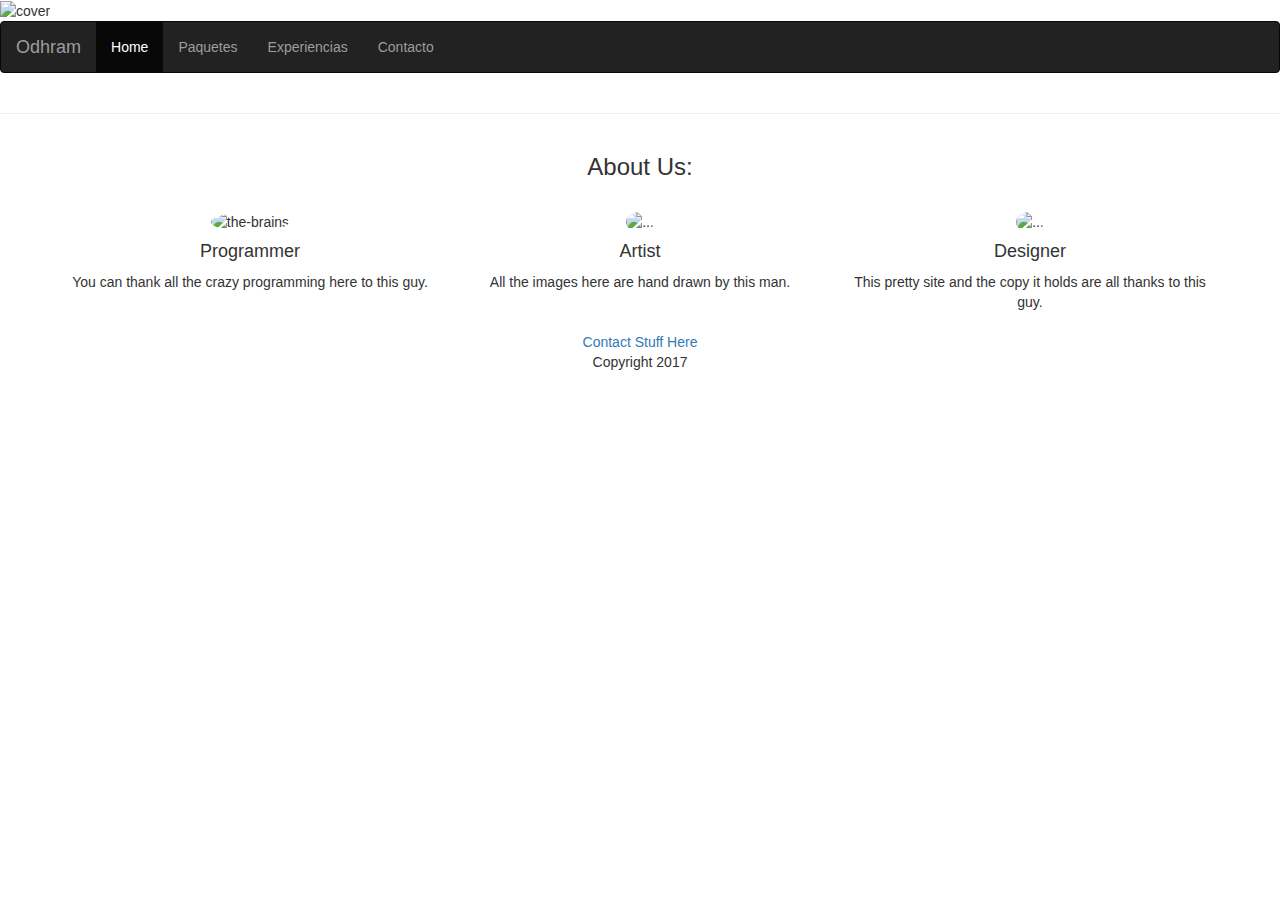
==== index.html @ 7a9a39ed "Cargado de paginas x ajax" ====
<!DOCTYPE html>
<html lang="en">
  <head>
    <meta charset="utf-8">
    <title>Web1</title>
    <meta name="viewport" content="width=device-width, initial-scale=1">
    <link rel="stylesheet" href="https://maxcdn.bootstrapcdn.com/bootstrap/3.3.7/css/bootstrap.min.css" integrity="sha384-BVYiiSIFeK1dGmJRAkycuHAHRg32OmUcww7on3RYdg4Va+PmSTsz/K68vbdEjh4u" crossorigin="anonymous">
    <link rel="stylesheet" href="css/style.css">
    <script src="https://ajax.googleapis.com/ajax/libs/jquery/3.2.1/jquery.min.js"></script>
  </head>
  <body>

    <header class="container-fluid">
        <div class="row">
            <img class="cover" src="images/cover.jpg" alt="cover">
        </div>
    </header>


    <nav class="navbar navbar-inverse">
          <div class="container-fluid">
                <div class="navbar-header">
                    <button type="button" class="navbar-toggle" data-toggle="collapse" data-target="#myNavbar">
                      <span class="icon-bar"></span>
                      <span class="icon-bar"></span>
                      <span class="icon-bar"></span>
                    </button>
                    <a class="navbar-brand">Odhram</a>
                </div>
                <div class="collapse navbar-collapse" id="myNavbar">
                    <ul class="nav navbar-nav">
                      <li class="active" id="home"><a>Home</a></li>
                      <li id="paquetes"><a>Paquetes</a></li>
                      <li id="experiencias"><a>Experiencias</a></li>
                      <li id="contacto"><a>Contacto</a></li>
                    </ul>
                </div>
          </div>
    </nav>

  
    <div class="container-fluid text-center" id="main">

    </div>

    <hr>

    <footer class="container-fluid bg-3 text-center">
      <div id="footer">
  <div class="container">
      <div class="row">
          <h3 class="footertext">About Us:</h3>
          <br>
            <div class="col-md-4">
              <center>
                <img src="http://oi60.tinypic.com/w8lycl.jpg" class="img-circle" alt="the-brains">
                <br>
                <h4 class="footertext">Programmer</h4>
                <p class="footertext">You can thank all the crazy programming here to this guy.<br>
              </center>
            </div>
            <div class="col-md-4">
              <center>
                <img src="http://oi60.tinypic.com/2z7enpc.jpg" class="img-circle" alt="...">
                <br>
                <h4 class="footertext">Artist</h4>
                <p class="footertext">All the images here are hand drawn by this man.<br>
              </center>
            </div>
            <div class="col-md-4">
              <center>
                <img src="http://oi61.tinypic.com/307n6ux.jpg" class="img-circle" alt="...">
                <br>
                <h4 class="footertext">Designer</h4>
                <p class="footertext">This pretty site and the copy it holds are all thanks to this guy.<br>
              </center>
            </div>
          </div>
          <div class="row">
          <p><center><a href="#">Contact Stuff Here</a> <p class="footertext">Copyright 2017</p></center></p>
      </div>
  </div>
</div>

    </footer>

    <script src="https://ajax.googleapis.com/ajax/libs/jquery/1.12.4/jquery.min.js"></script>
    <script type="text/javascript" src="js/actions.js"></script>

  </body>
</html>
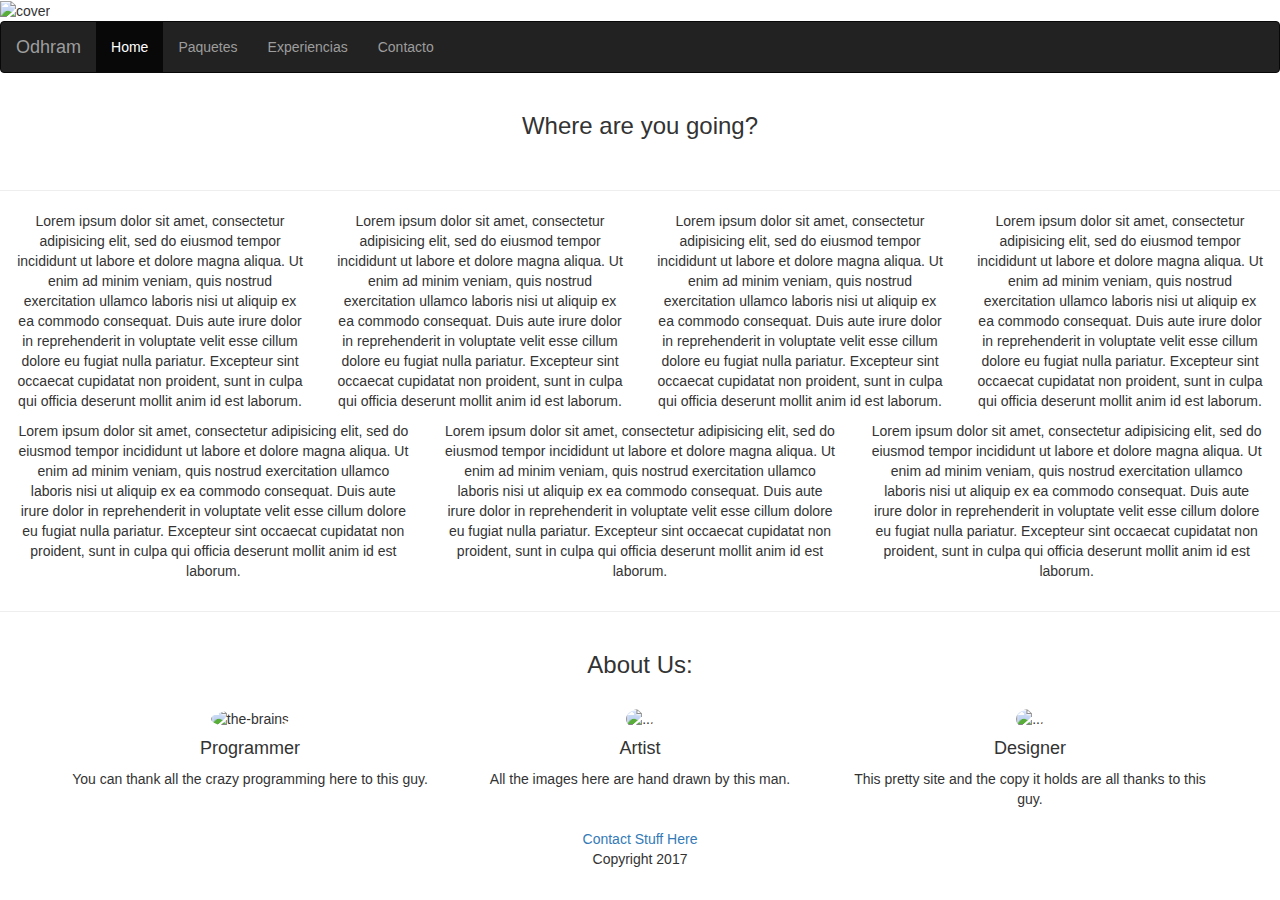
==== commit e13ce61e: "ajax fix" ====
--- a/index.html
+++ b/index.html
@@ -1,91 +1,98 @@
 <!DOCTYPE html>
 <html lang="en">
-  <head>
-    <meta charset="utf-8">
-    <title>Web1</title>
-    <meta name="viewport" content="width=device-width, initial-scale=1">
-    <link rel="stylesheet" href="https://maxcdn.bootstrapcdn.com/bootstrap/3.3.7/css/bootstrap.min.css" integrity="sha384-BVYiiSIFeK1dGmJRAkycuHAHRg32OmUcww7on3RYdg4Va+PmSTsz/K68vbdEjh4u" crossorigin="anonymous">
-    <link rel="stylesheet" href="css/style.css">
-    <script src="https://ajax.googleapis.com/ajax/libs/jquery/3.2.1/jquery.min.js"></script>
-  </head>
-  <body>
 
-    <header class="container-fluid">
-        <div class="row">
+   <head>
+      <meta charset="utf-8">
+      <title>Web1</title>
+      <meta name="viewport" content="width=device-width, initial-scale=1">
+      <link rel="stylesheet" href="https://maxcdn.bootstrapcdn.com/bootstrap/3.3.7/css/bootstrap.min.css" integrity="sha384-BVYiiSIFeK1dGmJRAkycuHAHRg32OmUcww7on3RYdg4Va+PmSTsz/K68vbdEjh4u" crossorigin="anonymous">
+      <link rel="stylesheet" href="css/style.css">
+      <script src="https://ajax.googleapis.com/ajax/libs/jquery/3.2.1/jquery.min.js"></script>
+   </head>
+
+   <body>
+
+      <header class="container-fluid">
+         <div class="row">
             <img class="cover" src="images/cover.jpg" alt="cover">
-        </div>
-    </header>
+         </div>
+      </header>
 
 
-    <nav class="navbar navbar-inverse">
-          <div class="container-fluid">
-                <div class="navbar-header">
-                    <button type="button" class="navbar-toggle" data-toggle="collapse" data-target="#myNavbar">
+      <nav class="navbar navbar-inverse">
+         <div class="container-fluid">
+            <div class="navbar-header">
+               <button type="button" class="navbar-toggle" data-toggle="collapse" data-target="#myNavbar">
                       <span class="icon-bar"></span>
                       <span class="icon-bar"></span>
                       <span class="icon-bar"></span>
                     </button>
-                    <a class="navbar-brand">Odhram</a>
-                </div>
-                <div class="collapse navbar-collapse" id="myNavbar">
-                    <ul class="nav navbar-nav">
-                      <li class="active" id="home"><a>Home</a></li>
-                      <li id="paquetes"><a>Paquetes</a></li>
-                      <li id="experiencias"><a>Experiencias</a></li>
-                      <li id="contacto"><a>Contacto</a></li>
-                    </ul>
-                </div>
-          </div>
-    </nav>
+               <a class="navbar-brand">Odhram</a>
+            </div>
+            <div class="collapse navbar-collapse" id="myNavbar">
+               <ul class="nav navbar-nav">
+                  <li class="active" id="home"><a>Home</a></li>
+                  <li id="paquetes"><a>Paquetes</a></li>
+                  <li id="experiencias"><a>Experiencias</a></li>
+                  <li id="contacto"><a>Contacto</a></li>
+               </ul>
+            </div>
+         </div>
+      </nav>
 
-  
-    <div class="container-fluid text-center" id="main">
 
-    </div>
+      <div class="container-fluid text-center" id="main">
 
-    <hr>
+      </div>
 
-    <footer class="container-fluid bg-3 text-center">
-      <div id="footer">
-  <div class="container">
-      <div class="row">
-          <h3 class="footertext">About Us:</h3>
-          <br>
-            <div class="col-md-4">
-              <center>
-                <img src="http://oi60.tinypic.com/w8lycl.jpg" class="img-circle" alt="the-brains">
-                <br>
-                <h4 class="footertext">Programmer</h4>
-                <p class="footertext">You can thank all the crazy programming here to this guy.<br>
-              </center>
+      <hr>
+
+      <footer class="container-fluid bg-3 text-center">
+         <div id="footer">
+            <div class="container">
+               <div class="row">
+                  <h3 class="footertext">About Us:</h3>
+                  <br>
+                  <div class="col-md-4">
+                     <center>
+                        <img src="http://oi60.tinypic.com/w8lycl.jpg" class="img-circle" alt="the-brains">
+                        <br>
+                        <h4 class="footertext">Programmer</h4>
+                        <p class="footertext">You can thank all the crazy programming here to this guy.<br>
+                     </center>
+                  </div>
+                  <div class="col-md-4">
+                     <center>
+                        <img src="http://oi60.tinypic.com/2z7enpc.jpg" class="img-circle" alt="...">
+                        <br>
+                        <h4 class="footertext">Artist</h4>
+                        <p class="footertext">All the images here are hand drawn by this man.<br>
+                     </center>
+                  </div>
+                  <div class="col-md-4">
+                     <center>
+                        <img src="http://oi61.tinypic.com/307n6ux.jpg" class="img-circle" alt="...">
+                        <br>
+                        <h4 class="footertext">Designer</h4>
+                        <p class="footertext">This pretty site and the copy it holds are all thanks to this guy.<br>
+                     </center>
+                  </div>
+               </div>
+               <div class="row">
+                  <p>
+                     <center><a href="#">Contact Stuff Here</a>
+                        <p class="footertext">Copyright 2017</p>
+                     </center>
+                  </p>
+               </div>
             </div>
-            <div class="col-md-4">
-              <center>
-                <img src="http://oi60.tinypic.com/2z7enpc.jpg" class="img-circle" alt="...">
-                <br>
-                <h4 class="footertext">Artist</h4>
-                <p class="footertext">All the images here are hand drawn by this man.<br>
-              </center>
-            </div>
-            <div class="col-md-4">
-              <center>
-                <img src="http://oi61.tinypic.com/307n6ux.jpg" class="img-circle" alt="...">
-                <br>
-                <h4 class="footertext">Designer</h4>
-                <p class="footertext">This pretty site and the copy it holds are all thanks to this guy.<br>
-              </center>
-            </div>
-          </div>
-          <div class="row">
-          <p><center><a href="#">Contact Stuff Here</a> <p class="footertext">Copyright 2017</p></center></p>
-      </div>
-  </div>
-</div>
+         </div>
 
-    </footer>
+      </footer>
 
-    <script src="https://ajax.googleapis.com/ajax/libs/jquery/1.12.4/jquery.min.js"></script>
-    <script type="text/javascript" src="js/actions.js"></script>
+      <script src="https://ajax.googleapis.com/ajax/libs/jquery/1.12.4/jquery.min.js"></script>
+      <script type="text/javascript" src="js/actions.js"></script>
 
-  </body>
+   </body>
+
 </html>
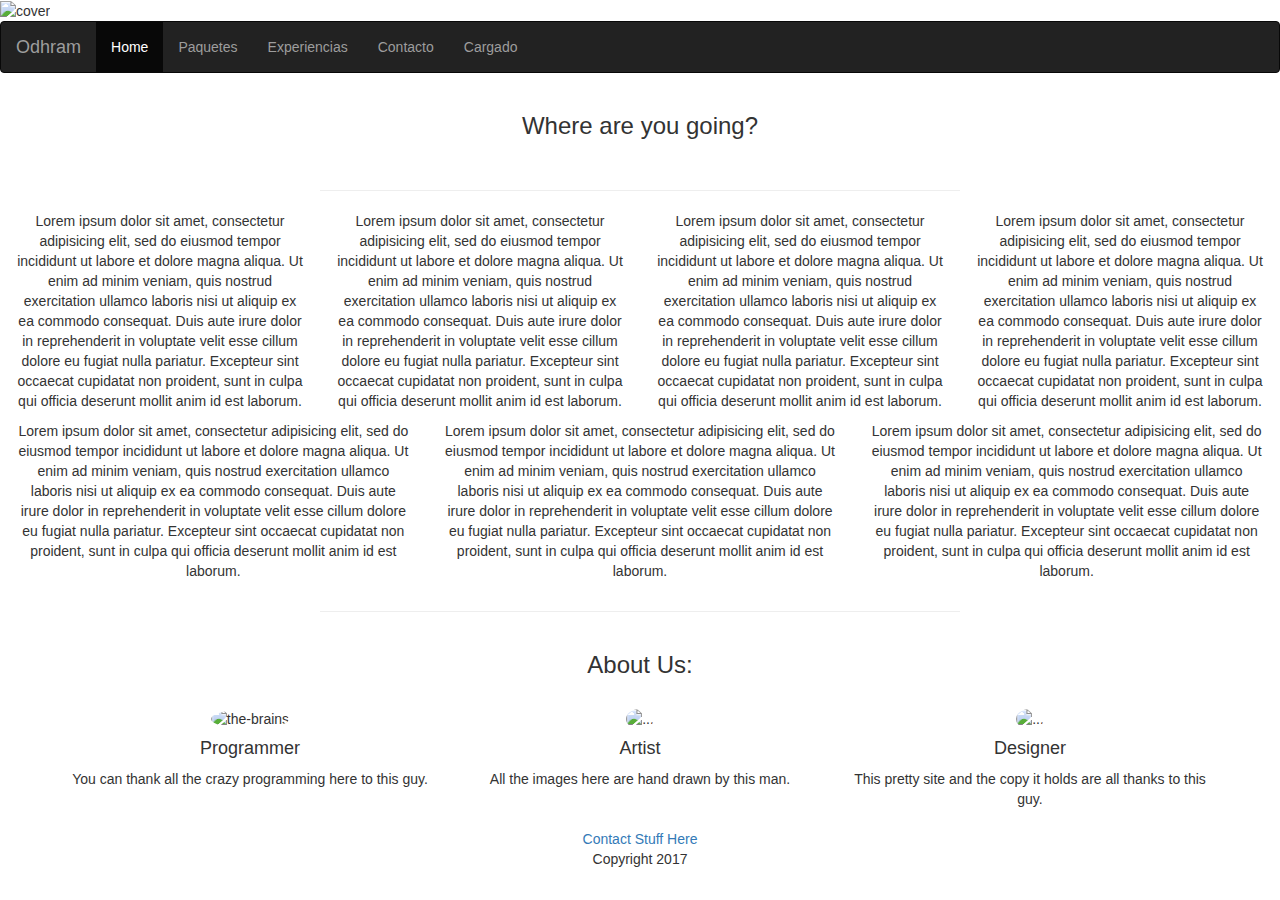
==== commit ac601ba4: "modificaciones" ====
--- a/index.html
+++ b/index.html
@@ -35,15 +35,25 @@
                   <li id="paquetes"><a>Paquetes</a></li>
                   <li id="experiencias"><a>Experiencias</a></li>
                   <li id="contacto"><a>Contacto</a></li>
+                  <li id="cargado"><a>Cargado</a></li>
                </ul>
             </div>
          </div>
       </nav>
 
+      <div id="loader-wrapper">
+          <div id="loader"></div>
 
-      <div class="container-fluid text-center" id="main">
+          <div class="loader-section section-left"></div>
+          <div class="loader-section section-right"></div>
+
+          <div class="container-fluid text-center" id="main">
+
+
+          </div>
 
       </div>
+
 
       <hr>
 
--- a/css/style.css
+++ b/css/style.css
@@ -0,0 +1,47 @@
+hr{
+  width:50%;
+}
+
+ul{
+  list-style: none;
+}
+
+.cover{
+      width: 100%;
+}
+.divider {
+  height: 1px;
+  width:100%;
+  display:block; /* for use on default inline elements like span */
+  margin: 9px 0;
+  overflow: hidden;
+  background-color: #e5e5e5;
+}
+
+.contact{
+  margin:0 auto;
+  width: 320px;
+	padding: 1%;
+}
+
+contact-form label {
+	display: block;
+	font-size: 11px;
+	font-weight: bold;
+}
+
+.contact-form input[type="text"],
+.contact-form input[type="email"],
+.contact-form textarea {
+	border: solid 2px #353535;
+	outline: none;
+	font-size: 18px;
+	padding: 10px;
+	margin: 0 0 10px;
+	width: 300px;
+}
+
+.contact-form textarea {
+	resize: vertical;
+	height: 120px;
+}
